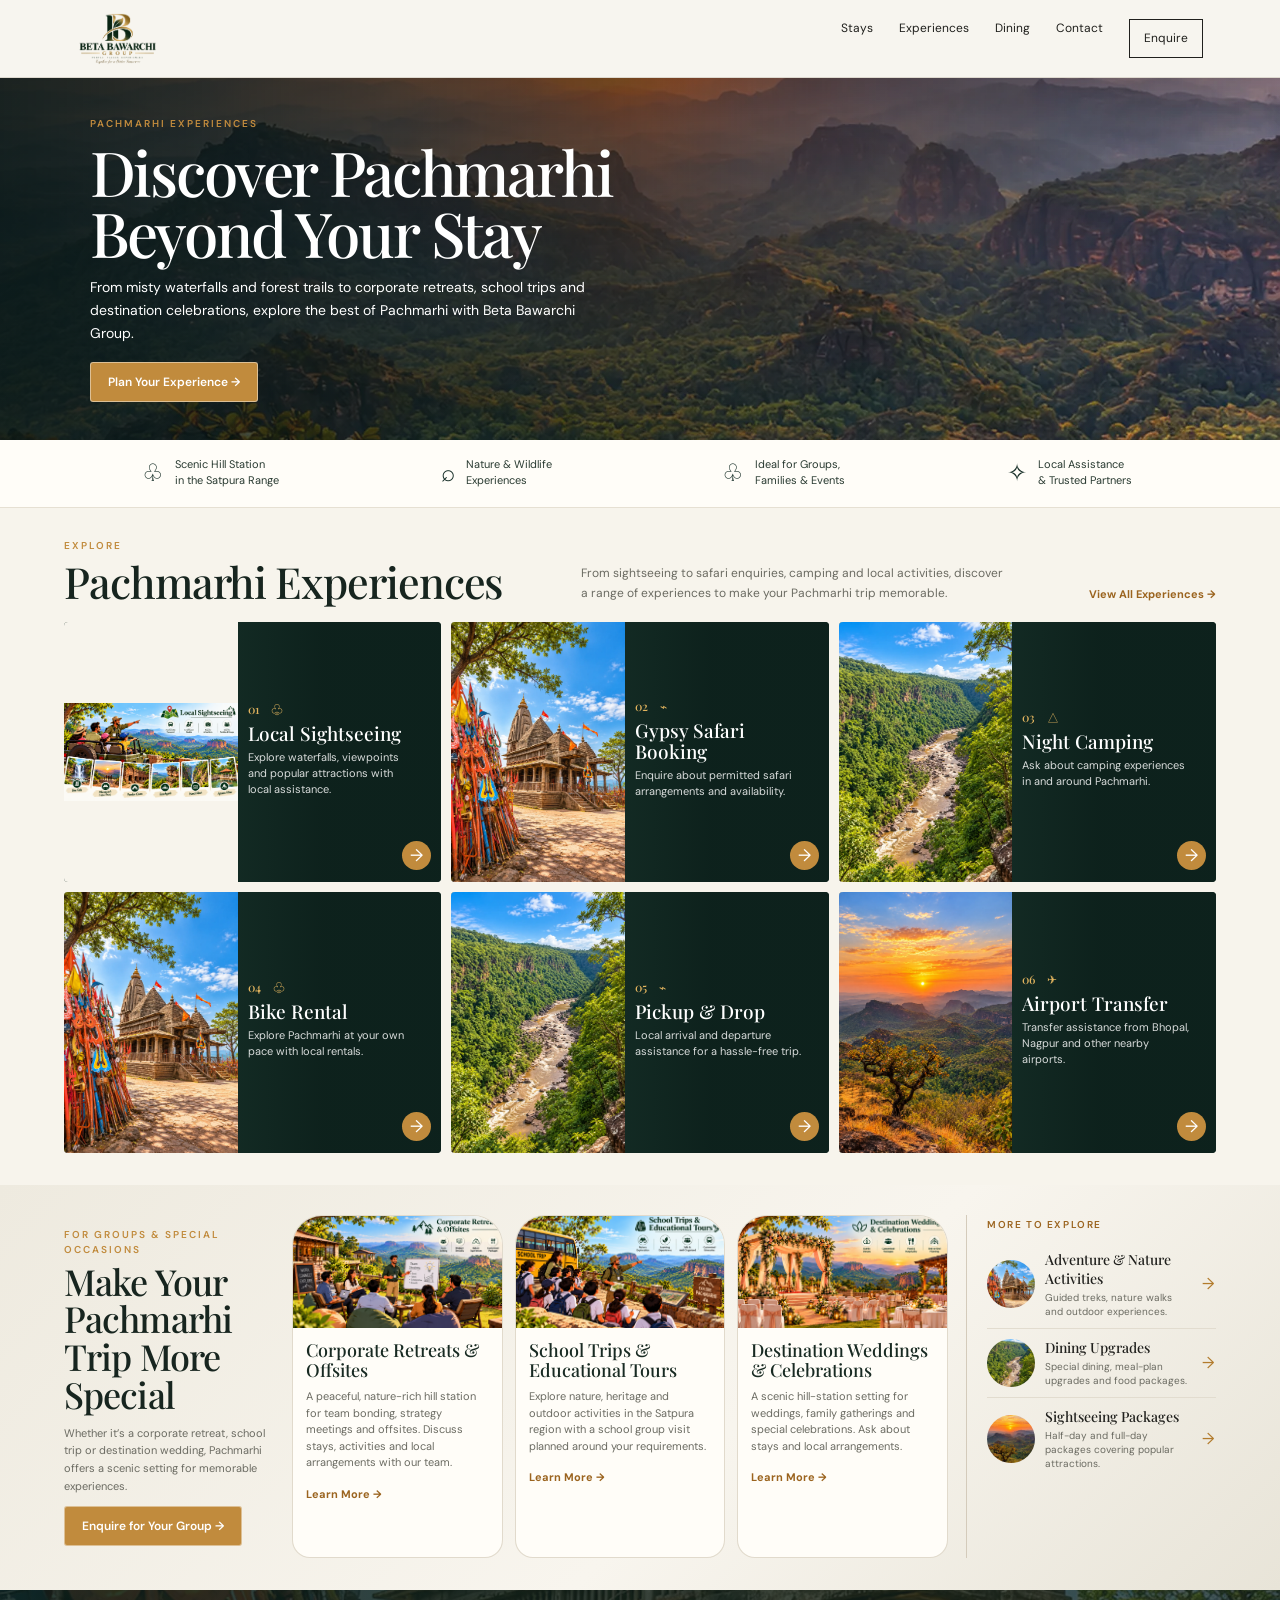
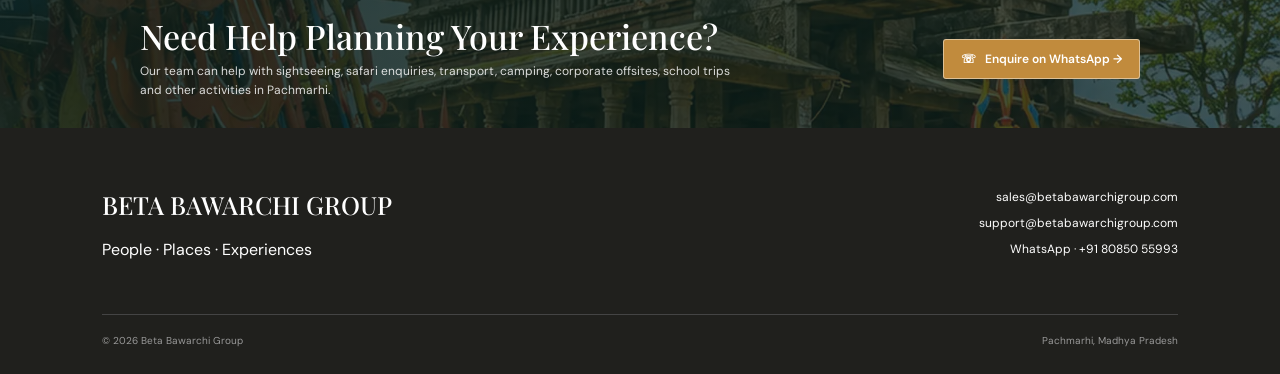
==== experiences/index.html @ 8a994a41 "Update index.html" ====
<!DOCTYPE html>
<html lang="en">
<head>
  <meta charset="UTF-8">
  <meta name="viewport" content="width=device-width, initial-scale=1">

  <title>Pachmarhi Experiences, Sightseeing &amp; Group Trips | Beta Bawarchi Group</title>
  <meta name="description" content="Discover Pachmarhi sightseeing, gypsy safari enquiries, camping, corporate retreats, school trips, destination weddings, dining and outdoor experiences with Beta Bawarchi Group.">
  <meta name="robots" content="index,follow">
  <link rel="canonical" href="https://betabawarchigroup.com/experiences/">
  <meta name="theme-color" content="#f7f4ec">
  <meta property="og:type" content="website">
  <meta property="og:title" content="Discover Pachmarhi Beyond Your Stay | Beta Bawarchi Group">
  <meta property="og:description" content="Explore sightseeing, nature, corporate retreats, school trips and destination celebrations in Pachmarhi, Madhya Pradesh.">
  <meta property="og:url" content="https://betabawarchigroup.com/experiences/">
  <meta property="og:image" content="https://betabawarchigroup.com/images/Hero-slide/Destination-1-web.webp">

  <script type="application/ld+json">
  {
    "@context":"https://schema.org",
    "@type":"CollectionPage",
    "name":"Pachmarhi Experiences",
    "url":"https://betabawarchigroup.com/experiences/",
    "description":"Sightseeing, outdoor activities, s, , destination celebrations, dining and transport enquiries in Pachmarhi.",
    "isPartOf":{
      "@type":"WebSite",
      "name":"Beta Bawarchi Group",
      "url":"https://betabawarchigroup.com/"
    },
    "publisher":{
      "@type":"Organization",
      "name":"Beta Bawarchi Group",
      "url":"https://betabawarchigroup.com/",
      "telephone":"+91-80850-55993",
      "email":"sales@betabawarchigroup.com"
    }
  }
  </script>

  <link rel="preconnect" href="https://fonts.googleapis.com">
  <link rel="preconnect" href="https://fonts.gstatic.com" crossorigin>
  <link href="https://fonts.googleapis.com/css2?family=DM+Sans:wght@400;500;600;700&family=Playfair+Display:wght@400;500;600;700&display=swap" rel="stylesheet">
  <link rel="stylesheet" href="../styles.css">

  <style>
    :root {
      --exp-forest: #142c25;
      --exp-deep: #0d211c;
      --exp-gold: #c18b3d;
      --exp-cream: #f7f4ec;
      --exp-muted: #6b6b62;
    }

    body { background: var(--exp-cream); }

    /* Cinematic hero */
    .exp-hero {
      min-height: 280px;
      display: flex;
      align-items: center;
      padding: 38px max(7%, calc((100% - 1320px) / 2));
      color: #fff;
      background:
        linear-gradient(90deg, rgba(7,22,20,.88), rgba(7,22,20,.58) 47%, rgba(7,22,20,.08)),
        url("../images/Hero-slide/Destination-1-web.webp") center 48% / cover;
    }

    .exp-hero-copy { max-width: 590px; }
    .exp-kicker {
      text-transform: uppercase;
      letter-spacing: .2em;
      font: 600 10px/1.5 "DM Sans", sans-serif;
      color: var(--exp-gold);
    }

    .exp-hero h1 {
      margin: 10px 0 12px;
      color: #fff;
      font: 500 clamp(38px, 5vw, 62px)/.99 "Playfair Display", Georgia, serif;
      letter-spacing: -.035em;
    }

    .exp-hero p {
      max-width: 520px;
      font-size: 14px;
      line-height: 1.65;
      margin: 0 0 17px;
    }

    .exp-button {
      display: inline-flex;
      align-items: center;
      gap: 10px;
      padding: 11px 17px;
      color: #fff;
      background: var(--exp-gold);
      border: 1px solid rgba(255,255,255,.45);
      border-radius: 3px;
      text-decoration: none;
      font: 600 12px "DM Sans", sans-serif;
      transition: transform .2s ease, background .2s ease;
    }

    .exp-button:hover {
      transform: translateY(-2px);
      background: #a8732b;
    }

    /* Benefits strip */
    .exp-benefits {
      display: grid;
      grid-template-columns: repeat(4, 1fr);
      gap: 18px;
      padding: 16px 6%;
      background: #fffdf8;
      border-bottom: 1px solid #e6e0d3;
    }

    .exp-benefit {
      display: flex;
      justify-content: center;
      align-items: center;
      gap: 11px;
      color: #293a31;
      font-size: 11px;
      line-height: 1.45;
    }

    .exp-symbol { font-size: 24px; color: var(--exp-forest); }

    /* Main experiences */
    .exp-main { padding: 30px 5% 32px; }

    .exp-section-head {
      max-width: 1380px;
      margin: 0 auto 18px;
      display: flex;
      align-items: end;
      justify-content: space-between;
      gap: 24px;
    }

    .exp-section-head h2,
    .exp-occasion-intro h2 {
      font: 500 clamp(29px, 3.4vw, 43px)/1.05 "Playfair Display", Georgia, serif;
      letter-spacing: -.025em;
      margin: 6px 0 0;
      color: #17251f;
    }

    .exp-section-head p {
      max-width: 430px;
      margin: 0;
      font-size: 12px;
      line-height: 1.65;
      color: var(--exp-muted);
    }

    .exp-text-link {
      color: #9b641f;
      text-decoration: none;
      white-space: nowrap;
      font-size: 11px;
      font-weight: 700;
    }

    .exp-text-link:hover { text-decoration: underline; }

    .exp-feature-grid {
      max-width: 1380px;
      margin: auto;
      display: grid;
      grid-template-columns: repeat(3, minmax(0, 1fr));
      gap: 10px;
    }

    .exp-feature {
      min-height: 142px;
      display: grid;
      grid-template-columns: 46% 54%;
      position: relative;
      overflow: hidden;
      background: var(--exp-forest);
      border-radius: 4px;
      color: #fff;
      isolation: isolate;
    }

    .exp-feature::after {
      content: "";
      position: absolute;
      z-index: -1;
      inset: 0 0 0 40%;
      background: linear-gradient(90deg, transparent, rgba(13,33,28,.96) 48%);
      pointer-events: none;
    }

    .exp-feature img {
      width: 100%;
      height: 100%;
      min-height: 142px;
      object-fit: contain;
      object-position: center;
      display: block;
      background: #f7f4ec;
    }

    .exp-feature-copy {
      padding: 14px 26px 12px 10px;
      align-self: center;
      position: relative;
    }

    .exp-number {
      display: block;
      color: #e2b45e;
      font: 500 12px "Playfair Display", Georgia, serif;
      margin-bottom: 4px;
    }

    .exp-feature h3 {
      margin: 0 0 6px;
      color: #fff;
      font: 500 19px/1.1 "Playfair Display", Georgia, serif;
    }

    .exp-feature p {
      margin: 0 0 8px;
      color: rgba(255,255,255,.84);
      font-size: 11px;
      line-height: 1.45;
    }

    .exp-arrow {
      position: absolute;
      right: 10px;
      bottom: 12px;
      width: 29px;
      height: 29px;
      display: grid;
      place-items: center;
      border-radius: 50%;
      background: var(--exp-gold);
      color: #fff;
      text-decoration: none;
      font-size: 17px;
    }

    .exp-arrow:hover { background: #e0a94f; }

    /* Groups and special occasions */
    .exp-occasion {
      padding: 30px 5% 32px;
      background: linear-gradient(135deg, #eeeadf, #f8f5ee 58%, #e8e4d8);
    }

    .exp-occasion-layout {
      max-width: 1380px;
      margin: auto;
      display: grid;
      grid-template-columns: 210px minmax(0, 1fr) 250px;
      gap: 18px;
      align-items: stretch;
    }

    .exp-occasion-intro { padding: 12px 0; }

    .exp-occasion-intro h2 { font-size: clamp(27px, 3vw, 36px); }

    .exp-occasion-intro p {
      color: var(--exp-muted);
      font-size: 11px;
      line-height: 1.6;
    }

    .exp-occasion-cards {
      display: grid;
      grid-template-columns: repeat(3, minmax(0, 1fr));
      gap: 12px;
    }

    .exp-occasion-card {
      overflow: hidden;
      border-radius: 30px 30px 18px 18px;
      background: #fffdf8;
      border: 1px solid rgba(213,204,185,.7);
      display: flex;
      flex-direction: column;
      min-width: 0;
    }

    .exp-occasion-card img {
      width: 100%;
      height: 112px;
      object-fit: cover;
      display: block;
    }

    .exp-occasion-copy { padding: 12px 13px 14px; }

    .exp-occasion-card h3 {
      font: 500 18px/1.15 "Playfair Display", Georgia, serif;
      margin: 0 0 7px;
      color: #182a22;
    }

    .exp-occasion-card p {
      color: var(--exp-muted);
      font-size: 11px;
      line-height: 1.5;
      margin: 0 0 9px;
    }

    .exp-occasion-card a {
      color: #9b641f;
      text-decoration: none;
      font-size: 11px;
      font-weight: 700;
    }

    .exp-occasion-card a:hover { text-decoration: underline; }

    /* Additional services */
    .exp-more {
      border-left: 1px solid #d4cbbb;
      padding-left: 20px;
    }

    .exp-more h3 {
      margin: 3px 0 10px;
      font: 600 10px "DM Sans", sans-serif;
      letter-spacing: .16em;
      text-transform: uppercase;
      color: #9b641f;
    }

    .exp-more-item {
      display: grid;
      grid-template-columns: 48px minmax(0, 1fr) 14px;
      gap: 10px;
      align-items: center;
      padding: 9px 0;
      border-bottom: 1px solid #e2dccf;
      text-decoration: none;
      color: inherit;
    }

    .exp-more-item:last-child { border-bottom: 0; }

    .exp-more-item img {
      width: 48px;
      height: 48px;
      border-radius: 50%;
      object-fit: cover;
    }

    .exp-more-item strong {
      display: block;
      font: 500 14px "Playfair Display", Georgia, serif;
      margin-bottom: 3px;
    }

    .exp-more-item small {
      display: block;
      font-size: 10px;
      line-height: 1.4;
      color: var(--exp-muted);
    }

    .exp-more-arrow { color: #b27b2c; }

    /* WhatsApp call to action */
    .exp-cta {
      padding: 28px 6%;
      color: #fff;
      background:
        linear-gradient(90deg, rgba(10,31,27,.88), rgba(10,31,27,.72)),
        url("../images/Hero-slide/Destination-2-web.webp") center 55% / cover;
    }

    .exp-cta-inner {
      max-width: 1000px;
      margin: auto;
      display: flex;
      align-items: center;
      justify-content: space-between;
      gap: 24px;
    }

    .exp-cta h2 {
      margin: 0 0 6px;
      font: 500 clamp(24px, 3vw, 34px)/1.1 "Playfair Display", Georgia, serif;
      color: #fff;
    }

    .exp-cta p {
      margin: 0;
      max-width: 600px;
      color: rgba(255,255,255,.84);
      font-size: 12px;
      line-height: 1.6;
    }

    .exp-cta .exp-button { white-space: nowrap; }

    @media (max-width: 1100px) {
      .exp-occasion-layout { grid-template-columns: 180px minmax(0, 1fr); }
      .exp-more {
        grid-column: 1 / -1;
        border-left: 0;
        border-top: 1px solid #d4cbbb;
        padding: 16px 0 0;
      }
      .exp-more-list {
        display: grid;
        grid-template-columns: repeat(3, minmax(0,1fr));
        gap: 15px;
      }
      .exp-more-item { border-bottom: 0; }
      .exp-feature-grid { grid-template-columns: repeat(2, minmax(0,1fr)); }
    }

    @media (max-width: 700px) {
      .exp-hero { min-height: 300px; padding: 34px 6%; background-position: 58% center; }
      .exp-hero h1 { font-size: clamp(37px, 10vw, 52px); }
      .exp-hero p { font-size: 13px; }
      .exp-benefits { grid-template-columns: repeat(2, 1fr); gap: 15px 8px; padding: 16px 5%; }
      .exp-benefit { justify-content: flex-start; font-size: 10px; }
      .exp-symbol { font-size: 20px; }
      .exp-main { padding: 28px 5%; }
      .exp-section-head { display: block; }
      .exp-section-head p { margin-top: 12px; }
      .exp-text-link { display: inline-block; margin-top: 12px; }
      .exp-feature-grid { grid-template-columns: 1fr; gap: 10px; }
      .exp-feature { min-height: 150px; grid-template-columns: 42% 58%; }
      .exp-feature img { min-height: 150px; }
      .exp-feature-copy { padding: 12px 26px 12px 10px; }
      .exp-feature h3 { font-size: 18px; }
      .exp-occasion { padding: 28px 5%; }
      .exp-occasion-layout { grid-template-columns: 1fr; gap: 20px; }
      .exp-occasion-intro h2 { max-width: 370px; }
      .exp-occasion-cards { grid-template-columns: 1fr; }
      .exp-occasion-card {
        display: grid;
        grid-template-columns: 38% 62%;
        border-radius: 18px;
      }
      .exp-occasion-card img { height: 100%; min-height: 155px; }
      .exp-occasion-copy { padding: 14px 12px; }
      .exp-occasion-card h3 { font-size: 17px; }
      .exp-more-list { grid-template-columns: 1fr; gap: 0; }
      .exp-more-item { border-bottom: 1px solid #e2dccf; }
      .exp-cta-inner { display: block; }
      .exp-cta .exp-button { margin-top: 17px; }
    }

    @media (prefers-reduced-motion: reduce) {
      .exp-button { transition: none; }
    }
  </style>
</head>

<body>

<header class="header">
  <a class="brand" href="../index.html" aria-label="Beta Bawarchi Group home">
    <img src="../images/logo.png" alt="Beta Bawarchi Group" class="brand-logo">
  </a>

  <nav class="nav" aria-label="Main navigation">
    <a href="../index.html#properties">Stays</a>
    <a href="./" aria-current="page">Experiences</a>
    <a href="../index.html#dining">Dining</a>
    <a href="../index.html#contact">Contact</a>
    <a class="cta" href="../index.html#enquiry">Enquire</a>
  </nav>
</header>

<main>

  <!-- HERO -->
  <section class="exp-hero">
    <div class="exp-hero-copy">
      <div class="exp-kicker">Pachmarhi Experiences</div>
      <h1>Discover Pachmarhi<br>Beyond Your Stay</h1>
      <p>From misty waterfalls and forest trails to corporate retreats, school trips and destination celebrations, explore the best of Pachmarhi with Beta Bawarchi Group.</p>
      <a class="exp-button" href="#experiences">Plan Your Experience →</a>
    </div>
  </section>

  <!-- QUICK HIGHLIGHTS -->
  <section class="exp-benefits" aria-label="Pachmarhi experience highlights">
    <div class="exp-benefit"><span class="exp-symbol" aria-hidden="true">♧</span><span>Scenic Hill Station<br>in the Satpura Range</span></div>
    <div class="exp-benefit"><span class="exp-symbol" aria-hidden="true">⌕</span><span>Nature &amp; Wildlife<br>Experiences</span></div>
    <div class="exp-benefit"><span class="exp-symbol" aria-hidden="true">♧</span><span>Ideal for Groups,<br>Families &amp; Events</span></div>
    <div class="exp-benefit"><span class="exp-symbol" aria-hidden="true">✧</span><span>Local Assistance<br>&amp; Trusted Partners</span></div>
  </section>

  <!-- SIX MAIN SERVICES -->
  <section class="exp-main" id="experiences" aria-labelledby="exp-main-heading">
    <div class="exp-section-head">
      <div>
        <div class="exp-kicker">Explore</div>
        <h2 id="exp-main-heading">Pachmarhi Experiences</h2>
      </div>
      <p>From sightseeing to safari enquiries, camping and local activities, discover a range of experiences to make your Pachmarhi trip memorable.</p>
      <a class="exp-text-link" href="#more-experiences">View All Experiences →</a>
    </div>

    <div class="exp-feature-grid">

      <article class="exp-feature">
        <img src="../images/experience_image/Local Sightseeing Adventure Poster.jpg" alt="Waterfall and forest scenery for Pachmarhi sightseeing" loading="lazy">
        <div class="exp-feature-copy"><span class="exp-number">01　♧</span><h3>Local Sightseeing</h3><p>Explore waterfalls, viewpoints and popular attractions with local assistance.</p></div>
        <a class="exp-arrow" aria-label="Enquire about local sightseeing" href="https://wa.me/918085055993?text=I%20would%20like%20to%20enquire%20about%20Pachmarhi%20sightseeing." target="_blank" rel="noopener noreferrer">→</a>
      </article>

      <article class="exp-feature">
        <img src="../images/Hero-slide/Destination-2-web.webp" alt="Forest route in the Satpura region" loading="lazy">
        <div class="exp-feature-copy"><span class="exp-number">02　⌁</span><h3>Gypsy Safari Booking</h3><p>Enquire about permitted safari arrangements and availability.</p></div>
        <a class="exp-arrow" aria-label="Enquire about gypsy safari booking" href="https://wa.me/918085055993?text=I%20would%20like%20to%20enquire%20about%20Gypsy%20safari%20booking." target="_blank" rel="noopener noreferrer">→</a>
      </article>

      <article class="exp-feature">
        <img src="../images/Hero-slide/Destination-3-web.webp" alt="Outdoor camping experiences around Pachmarhi" loading="lazy">
        <div class="exp-feature-copy"><span class="exp-number">03　△</span><h3>Night Camping</h3><p>Ask about camping experiences in and around Pachmarhi.</p></div>
        <a class="exp-arrow" aria-label="Enquire about night camping" href="https://wa.me/918085055993?text=I%20would%20like%20to%20enquire%20about%20camping%20in%20Pachmarhi." target="_blank" rel="noopener noreferrer">→</a>
      </article>

      <article class="exp-feature">
        <img src="../images/Hero-slide/Destination-2-web.webp" alt="Scenic roads for exploring Pachmarhi by bike" loading="lazy">
        <div class="exp-feature-copy"><span class="exp-number">04　♧</span><h3>Bike Rental</h3><p>Explore Pachmarhi at your own pace with local rentals.</p></div>
        <a class="exp-arrow" aria-label="Enquire about bike rental" href="https://wa.me/918085055993?text=I%20would%20like%20to%20enquire%20about%20bike%20rental%20in%20Pachmarhi." target="_blank" rel="noopener noreferrer">→</a>
      </article>

      <article class="exp-feature">
        <img src="../images/Hero-slide/Destination-3-web.webp" alt="Local road transport around Pachmarhi" loading="lazy">
        <div class="exp-feature-copy"><span class="exp-number">05　⌁</span><h3>Pickup &amp; Drop</h3><p>Local arrival and departure assistance for a hassle-free trip.</p></div>
        <a class="exp-arrow" aria-label="Enquire about pickup and drop" href="https://wa.me/918085055993?text=I%20would%20like%20to%20enquire%20about%20pickup%20and%20drop%20in%20Pachmarhi." target="_blank" rel="noopener noreferrer">→</a>
      </article>

      <article class="exp-feature">
        <img src="../images/Hero-slide/Destination-1-web.webp" alt="Travel connections for a Pachmarhi holiday" loading="lazy">
        <div class="exp-feature-copy"><span class="exp-number">06　✈</span><h3>Airport Transfer</h3><p>Transfer assistance from Bhopal, Nagpur and other nearby airports.</p></div>
        <a class="exp-arrow" aria-label="Enquire about airport transfer" href="https://wa.me/918085055993?text=I%20would%20like%20to%20enquire%20about%20airport%20transfer%20for%20Pachmarhi." target="_blank" rel="noopener noreferrer">→</a>
      </article>

    </div>
  </section>

  <!-- CORPORATE, SCHOOL AND WEDDING EXPERIENCES -->
  <section class="exp-occasion" id="more-experiences" aria-labelledby="exp-occasion-heading">
    <div class="exp-occasion-layout">

      <div class="exp-occasion-intro">
        <div class="exp-kicker">For Groups &amp; Special Occasions</div>
        <h2 id="exp-occasion-heading">Make Your Pachmarhi Trip More Special</h2>
        <p>Whether it’s a corporate retreat, school trip or destination wedding, Pachmarhi offers a scenic setting for memorable experiences.</p>
        <a class="exp-button" href="https://wa.me/918085055993?text=I%20would%20like%20to%20discuss%20a%20group%20trip%20or%20event%20in%20Pachmarhi." target="_blank" rel="noopener noreferrer">Enquire for Your Group →</a>
      </div>

      <div class="exp-occasion-cards">

        <article class="exp-occasion-card">
          <img src="../images/experience_image/Corporate Retreat in the Mountains.jpg" alt="Nature-rich setting for corporate retreats in Pachmarhi" loading="lazy">
          <div class="exp-occasion-copy">
            <h3>Corporate Retreats &amp; Offsites</h3>
            <p>A peaceful, nature-rich hill station for team bonding, strategy meetings and offsites. Discuss stays, activities and local arrangements with our team.</p>
            <a href="https://wa.me/918085055993?text=Please%20share%20options%20for%20a%20corporate%20retreat%20or%20offsite%20in%20Pachmarhi." target="_blank" rel="noopener noreferrer">Learn More →</a>
          </div>
        </article>

        <article class="exp-occasion-card">
          <img src="../images/experience_image/School Trip at Pachmarhi Viewpoint.jpg" alt="Nature and outdoor learning for school trips to Pachmarhi" loading="lazy">
          <div class="exp-occasion-copy">
            <h3>School Trips &amp; Educational Tours</h3>
            <p>Explore nature, heritage and outdoor activities in the Satpura region with a school group visit planned around your requirements.</p>
            <a href="https://wa.me/918085055993?text=Please%20share%20options%20for%20a%20school%20trip%20or%20educational%20tour%20to%20Pachmarhi." target="_blank" rel="noopener noreferrer">Learn More →</a>
          </div>
        </article>

        <article class="exp-occasion-card">
          <img src="../images/experience_image/Destination Wedding at Sunset.jpg" alt="Scenic hill station setting for destination weddings in Pachmarhi" loading="lazy">
          <div class="exp-occasion-copy">
            <h3>Destination Weddings &amp; Celebrations</h3>
            <p>A scenic hill-station setting for weddings, family gatherings and special celebrations. Ask about stays and local arrangements.</p>
            <a href="https://wa.me/918085055993?text=Please%20share%20options%20for%20a%20destination%20wedding%20or%20celebration%20in%20Pachmarhi." target="_blank" rel="noopener noreferrer">Learn More →</a>
          </div>
        </article>

      </div>

      <aside class="exp-more">
        <h3>More to Explore</h3>
        <div class="exp-more-list">

          <a class="exp-more-item" href="https://wa.me/918085055993?text=I%20would%20like%20to%20enquire%20about%20adventure%20and%20nature%20activities%20in%20Pachmarhi." target="_blank" rel="noopener noreferrer">
            <img src="../images/Hero-slide/Destination-2-web.webp" alt="" loading="lazy">
            <span><strong>Adventure &amp; Nature Activities</strong><small>Guided treks, nature walks and outdoor experiences.</small></span>
            <span class="exp-more-arrow">→</span>
          </a>

          <a class="exp-more-item" href="https://wa.me/918085055993?text=I%20would%20like%20to%20enquire%20about%20dining%20upgrades%20and%20food%20packages." target="_blank" rel="noopener noreferrer">
            <img src="../images/Hero-slide/Destination-3-web.webp" alt="" loading="lazy">
            <span><strong>Dining Upgrades</strong><small>Special dining, meal-plan upgrades and food packages.</small></span>
            <span class="exp-more-arrow">→</span>
          </a>

          <a class="exp-more-item" href="https://wa.me/918085055993?text=Please%20share%20available%20half-day%20and%20full-day%20Pachmarhi%20sightseeing%20packages." target="_blank" rel="noopener noreferrer">
            <img src="../images/Hero-slide/Destination-1-web.webp" alt="" loading="lazy">
            <span><strong>Sightseeing Packages</strong><small>Half-day and full-day packages covering popular attractions.</small></span>
            <span class="exp-more-arrow">→</span>
          </a>

        </div>
      </aside>
    </div>
  </section>

  <!-- WHATSAPP CTA -->
  <section class="exp-cta">
    <div class="exp-cta-inner">
      <div>
        <h2>Need Help Planning Your Experience?</h2>
        <p>Our team can help with sightseeing, safari enquiries, transport, camping, corporate offsites, school trips and other activities in Pachmarhi.</p>
      </div>
      <a class="exp-button" href="https://wa.me/918085055993?text=Hello%20Beta%20Bawarchi%20Group%2C%20please%20help%20me%20plan%20my%20Pachmarhi%20experience." target="_blank" rel="noopener noreferrer">☏ &nbsp; Enquire on WhatsApp →</a>
    </div>
  </section>

</main>

<footer class="footer" id="contact">
  <div>
    <div class="footer-brand">BETA BAWARCHI GROUP</div>
    <p>People · Places · Experiences</p>
  </div>

  <div class="footer-contact">
    <a href="mailto:sales@betabawarchigroup.com">sales@betabawarchigroup.com</a>
    <a href="mailto:support@betabawarchigroup.com">support@betabawarchigroup.com</a>
    <a href="https://wa.me/918085055993" target="_blank" rel="noopener noreferrer">WhatsApp · +91 80850 55993</a>
  </div>

  <div class="footer-bottom">
    <span>© 2026 Beta Bawarchi Group</span>
    <span>Pachmarhi, Madhya Pradesh</span>
  </div>
</footer>

</body>
</html>
---- styles.css ----
/* =========================================================
   BETA BAWARCHI GROUP
   MAIN WEBSITE STYLES
========================================================= */


/* =========================================================
   1. ROOT VARIABLES
========================================================= */

:root {
    --ink: #20201d;
    --muted: #6f6d67;
    --gold: #a57d42;
    --paper: #f7f5ef;
    --white: #fff;
    --line: #ded9cf;

    --serif: "Playfair Display", Georgia, serif;
    --sans: "DM Sans", Arial, sans-serif;
}


/* =========================================================
   2. GLOBAL STYLES
========================================================= */

* {
    box-sizing: border-box;
}

html {
    scroll-behavior: smooth;
}

body {
    margin: 0;
    background: var(--paper);
    color: var(--ink);
    font-family: var(--sans);
    line-height: 1.6;
}

a {
    text-decoration: none;
    color: inherit;
}

img {
    max-width: 100%;
}


/* =========================================================
   3. HEADER
========================================================= */

.header {
    height: 78px;
    border-bottom: 1px solid var(--line);

    display: flex;
    align-items: center;
    justify-content: space-between;

    padding: 0 6vw;

    position: sticky;
    top: 0;

    background: rgba(247, 245, 239, 0.96);
    backdrop-filter: blur(10px);

    z-index: 20;
}


/* Brand */

.brand {
    display: flex;
    align-items: center;
}

.brand-logo {
    width: 150px;
    height: 52px;
    object-fit: contain;
    object-position: left center;
    display: block;
}


/* Navigation */

.nav {
    display: flex;
    gap: 26px;
    font-size: 12px;
}

.nav a:hover {
    color: var(--gold);
}

.nav .cta {
    border: 1px solid var(--ink);
    padding: 9px 14px;
    display: inline-flex;
    align-items: center;
    justify-content: center;
}

.nav-book-now {
    display: inline-flex;
    align-items: center;
    justify-content: center;
    padding: 10px 16px;
    background: var(--ink);
    color: var(--white);
    border: 1px solid var(--ink);
    font-size: 12px;
    transition: background 0.2s ease, color 0.2s ease;
}

.nav-book-now:hover {
    background: var(--gold);
    border-color: var(--gold);
    color: var(--white);
}

.nav .cta:hover {
    background: var(--ink);
    color: var(--white);
}


/* =========================================================
   4. HOMEPAGE HERO
========================================================= */

.hero {
    min-height: calc(100vh - 78px);

    display: grid;
    grid-template-columns: 1fr 1fr;
}

.hero-copy {
    padding: 9vw;

    display: flex;
    justify-content: center;
    flex-direction: column;
}

.eyebrow,
.kicker {
    font-size: 10px;
    letter-spacing: 0.2em;
    color: var(--gold);
    font-weight: 600;
}

.hero h1 {
    font: 500 clamp(48px, 6vw, 84px) / 1.02 var(--serif);
    margin: 20px 0;
}

.hero h1 em {
    font-style: italic;
    color: #876a42;
}

.hero-copy p {
    max-width: 530px;
    color: var(--muted);
}

.hero-img {
    min-height: 620px;
    position: relative;
    overflow: hidden;
    background: #222;
}


/* =========================================================
   HERO IMAGE SLIDES
========================================================= */

.hero-slide {
    position: absolute;

    inset: 0;

    background-position: center;
    background-size: cover;
    background-repeat: no-repeat;

    opacity: 0;

    transition: opacity 1.4s ease;

    transform: scale(1.02);
}


/* Dark overlay */

.hero-slide::after {
    content: "";

    position: absolute;

    inset: 0;

    background:
        linear-gradient(
            180deg,
            rgba(0, 0, 0, 0.05),
            rgba(0, 0, 0, 0.55)
        );
}


/* Active slide */

.hero-slide.active {
    opacity: 1;
}


/* Pachmarhi label */

.hero-img span {
    position: absolute;

    left: 8%;
    bottom: 8%;

    color: white;

    font: 500 42px var(--serif);

    z-index: 5;
}


/* =========================================================
   5. BUTTONS
========================================================= */

.buttons {
    display: flex;
    gap: 10px;
    margin-top: 25px;
    flex-wrap: wrap;
}

.btn {
    padding: 13px 21px;

    border: 1px solid var(--ink);

    font-size: 12px;
    cursor: pointer;
}

.btn.dark {
    background: var(--ink);
    color: white;
}

.btn:hover {
    opacity: 0.82;
}


/* =========================================================
   6. GENERAL SECTIONS
========================================================= */

.section {
    padding: 100px 8vw;
}

.white {
    background: #fff;
}

.section-head {
    display: flex;
    justify-content: space-between;
    align-items: end;

    margin-bottom: 50px;
}

.section h2 {
    font: 500 clamp(35px, 4vw, 56px) / 1.1 var(--serif);
    margin: 8px 0;
}

.section-head p {
    color: var(--muted);
    font-size: 13px;
}


/* =========================================================
   7. PROPERTY CARDS
========================================================= */

.property-grid {
    display: grid;
    grid-template-columns: 1fr 1fr;
    gap: 28px;
}

.property-card {
    background: var(--paper);
}

.card-img {
    height: 430px;
    background: center / cover;
}

.indraprastha {
    background-image:
        url("images/indraprastha/Facade-web.webp");
}

.serenity {
    background-image:
        url("images/Serenity/serenity-web.webp");
}

.card-body {
    padding: 30px;
}

.card-body h3 {
    font: 500 34px var(--serif);
    margin: 8px 0;
}

.card-body p {
    color: var(--muted);
    font-size: 14px;
}

.link {
    font-size: 12px;

    border-bottom: 1px solid var(--ink);

    display: inline-block;

    padding-bottom: 3px;
    margin-top: 15px;
}


/* =========================================================
   8. EXPERIENCES
========================================================= */

.experiences {
    background: #eeece6;
}

.experience-grid {
    display: grid;
    grid-template-columns: repeat(3, 1fr);

    gap: 1px;

    background: var(--line);
    border: 1px solid var(--line);
}

.experience {
    background: var(--paper);

    padding: 30px;
    min-height: 170px;
}

.experience span {
    color: var(--gold);

    font-size: 10px;
    letter-spacing: 0.15em;
}

.experience h3 {
    font: 500 23px var(--serif);
    margin: 24px 0 6px;
}

.experience p {
    font-size: 12px;
    color: var(--muted);
    margin: 0;
}


/* =========================================================
   9. DINING
========================================================= */

.dining {
    display: grid;
    grid-template-columns: 1fr 1fr;

    padding: 0;

    background: white;
}

.dining-img {
    min-height: 500px;

    background:
        url("https://images.unsplash.com/photo-1515003197210-e0cd71810b5f?auto=format&fit=crop&w=1400&q=85")
        center / cover;
}

.dining-copy {
    padding: 80px;

    display: flex;
    flex-direction: column;
    justify-content: center;
}

.dining-copy p {
    max-width: 520px;
    color: var(--muted);
}


/* =========================================================
   10. FOOTER
========================================================= */

.footer {
    background: var(--ink);
    color: white;

    padding: 60px 8vw 25px;

    display: grid;
    grid-template-columns: 1fr 1fr;

    gap: 35px;
}

.footer-brand {
    font: 500 25px var(--serif);
}

.footer-contact {
    display: flex;
    flex-direction: column;
    gap: 7px;

    font-size: 12px;

    justify-self: end;
    text-align: right;
}

.footer-bottom {
    grid-column: 1 / -1;

    border-top: 1px solid #444;

    padding-top: 18px;

    color: #999;

    font-size: 10px;

    display: flex;
    justify-content: space-between;
}


/* =========================================================
   11. PROPERTY PAGE HERO
========================================================= */

.property-hero {
    display: grid;
    grid-template-columns: 1fr 1fr;

    min-height: 620px;
}

.property-copy {
    padding: 9vw;

    display: flex;
    flex-direction: column;
    justify-content: center;
}

.property-copy h1 {
    font: 500 clamp(42px, 5vw, 72px) / 1.05 var(--serif);
    margin: 15px 0;
}

.property-copy p {
    max-width: 560px;
    color: var(--muted);
}

.property-photo {
    background: center / cover;
}

.property-photo.ind {
    background-image:
        url("images/indraprastha/Facade-web.webp");
}

.property-photo.ser {
    background-image:
        url("images/Serenity/hero-web.webp");
}


/* =========================================================
   12. PROPERTY STATS
========================================================= */

.stats {
    display: grid;
    grid-template-columns: repeat(4, 1fr);

    border-top: 1px solid var(--line);
    border-bottom: 1px solid var(--line);
}

.stat {
    padding: 25px;
    border-right: 1px solid var(--line);
}

.stat:last-child {
    border: 0;
}

.stat strong {
    display: block;
    font: 500 25px var(--serif);
}

.stat span {
    font-size: 10px;
    color: var(--muted);

    text-transform: uppercase;
    letter-spacing: 0.1em;
}


/* =========================================================
   13. ROOMS
========================================================= */

.rooms {
    background: #fff;
}

.room-grid {
    display: grid;
    grid-template-columns: repeat(2, 1fr);

    gap: 1px;

    background: var(--line);
    border: 1px solid var(--line);
}

.room {
    background: var(--paper);
}


/* ---------------------------------------------------------
   ROOM PREVIEW IMAGE
--------------------------------------------------------- */

.room-photo {
    height: 290px;
    background: center / cover;
}


/* =========================================================
   HOTEL INDRAPRASTHA ROOM IMAGES
   DO NOT CHANGE
========================================================= */


/* Executive AC */

.room-photo.r1 {
    background-image:
        url("images/indraprastha/executive-ac-web.webp");
}


/* Executive AC Front View */

.room-photo.r2 {
    background-image:
        url("images/indraprastha/executive-front-web.webp");
}


/* Executive Luxury Balcony */

.room-photo.r3 {
    background-image:
        url("images/indraprastha/luxury-balcony-web.webp");
}


/* Mountain View Room */

.room-photo.r4 {
    background-image:
        url("images/indraprastha/mountain-view-web.webp");
}


/* Royale Suite */

.room-photo.r5 {
    background-image:
        url("https://raw.githubusercontent.com/sreejithp-dotcom/beta-bawarchi-website/main/images/indraprastha/royale-suite-web.webp");
}


/* =========================================================
   SERENITY THE VILLA
   ROOM IMAGES
========================================================= */

/*
   Serenity has two room categories:

   1. Deluxe AC
   2. Super Deluxe AC

   These use separate classes so they never interfere
   with the Indraprastha room images above.
*/

.room-photo.serenity-dummy-1 {
    background-image:
        url("images/Serenity/Deluxe Room 1.png");
}

.room-photo.serenity-dummy-2 {
    background-image:
        url("https://raw.githubusercontent.com/sreejithp-dotcom/beta-bawarchi-website/main/images/Serenity/Super Deluxe.png");
}


/* =========================================================
   ROOM INFORMATION
========================================================= */

.room-body {
    padding: 25px;
}

.room-body h3 {
    font: 500 26px var(--serif);
    margin: 0 0 5px;
}

.room-body small {
    color: var(--gold);
}

.room-body p {
    color: var(--muted);
    font-size: 12px;
}

.photo-link {
    font-size: 11px;
    color: var(--gold);
}

.room-booking-actions {
    display: flex;
    gap: 10px;
    margin-top: 20px;
    flex-wrap: wrap;
}

.room-book-btn,
.room-enquire-btn {
    display: inline-flex;
    align-items: center;
    justify-content: center;
    min-height: 42px;
    padding: 10px 18px;
    border: 1px solid var(--ink);
    font-size: 11px;
    transition: background 0.2s ease, color 0.2s ease, border-color 0.2s ease;
}

.room-book-btn {
    background: var(--ink);
    color: var(--white);
}

.room-book-btn:hover {
    background: var(--gold);
    border-color: var(--gold);
}

.room-enquire-btn {
    background: transparent;
    color: var(--ink);
}

.room-enquire-btn:hover {
    background: var(--ink);
    color: var(--white);
}


/* =========================================================
   14. AMENITIES
========================================================= */

.amenity-grid {
    display: grid;
    grid-template-columns: repeat(3, 1fr);

    gap: 1px;

    background: var(--line);
    border: 1px solid var(--line);
}

.amenity {
    background: var(--paper);
    padding: 28px;
}

.amenity h3 {
    font: 500 21px var(--serif);
    margin: 0 0 12px;
}

.amenity p {
    color: var(--muted);
    font-size: 12px;
    margin: 4px 0;
}


/* =========================================================
   15. OLD ENQUIRY SECTION
========================================================= */

.enquiry {
    display: grid;
    grid-template-columns: 1fr 1fr;

    gap: 8vw;
}

.enquiry-copy p {
    color: var(--muted);
    max-width: 520px;
}

.contact {
    display: flex;
    flex-direction: column;

    gap: 8px;

    margin-top: 25px;

    font-size: 13px;
}


/* =========================================================
   16. OLD BOOKING FORM
========================================================= */

.form {
    background: #fff;

    border: 1px solid var(--line);

    padding: 35px;
}

.form label {
    font-size: 11px;
    color: #555;

    display: block;

    margin-bottom: 15px;
}

.form input,
.form select,
.form textarea {
    display: block;

    width: 100%;

    margin-top: 6px;

    border: 1px solid var(--line);

    padding: 12px;

    background: #faf9f5;

    font: inherit;
}

.two {
    display: grid;
    grid-template-columns: 1fr 1fr;

    gap: 12px;
}

.full {
    width: 100%;
    border: 0;
}


/* =========================================================
   17. BREADCRUMB
========================================================= */

.breadcrumb {
    padding: 20px 8vw;

    font-size: 11px;
    color: var(--muted);
}

.breadcrumb a {
    color: var(--gold);
}


/* =========================================================
   18. LOCATION + CONTACT + BOOKING ENQUIRY
========================================================= */

.location-enquiry {
    padding: 90px 7vw;
    background: var(--paper);
}

.location-enquiry-header {
    max-width: 700px;
    margin-bottom: 40px;
}

.location-enquiry-header .eyebrow {
    margin-bottom: 12px;
}

.location-enquiry-header h2 {
    font: 500 clamp(35px, 4vw, 56px) / 1.1 var(--serif);
    margin: 8px 0 14px;
}

.location-enquiry-header p {
    color: var(--muted);
    max-width: 600px;
    font-size: 14px;
}


/* =========================================================
   LOCATION / ENQUIRY GRID
========================================================= */

.location-enquiry-grid {
    display: grid;
    grid-template-columns: 1.1fr 0.9fr;

    gap: 28px;

    align-items: stretch;
}


/* =========================================================
   MAP PANEL
========================================================= */

.map-panel {
    background: var(--white);

    border: 1px solid var(--line);

    overflow: hidden;
}

.map-panel iframe {
    width: 100%;
    height: 450px;

    display: block;

    border: 0;
}


/* =========================================================
   PROPERTY CONTACT CARD
========================================================= */

.property-contact-card {
    padding: 30px;
}

.property-contact-card h3 {
    font: 500 24px var(--serif);
    margin: 0 0 24px;
}


/* Contact rows */

.contact-item {
    display: grid;
    grid-template-columns: 80px 1fr;

    gap: 15px;

    padding: 15px 0;

    border-bottom: 1px solid var(--line);
}

.contact-item:last-of-type {
    border-bottom: 0;
}

.contact-label {
    font-size: 10px;

    letter-spacing: 0.12em;

    text-transform: uppercase;

    color: var(--muted);
}

.contact-value {
    font-size: 14px;
    line-height: 1.6;
}

.contact-value a {
    color: var(--ink);
}

.contact-value a:hover {
    color: var(--gold);
}


/* =========================================================
   MAP ACTION BUTTONS
========================================================= */

.map-actions {
    display: flex;

    gap: 12px;

    margin-top: 22px;

    flex-wrap: wrap;
}

.map-actions a {
    display: inline-flex;

    align-items: center;
    justify-content: center;

    min-height: 44px;

    padding: 0 20px;

    border: 1px solid var(--ink);

    font-size: 11px;

    letter-spacing: 0.08em;

    text-transform: uppercase;

    transition: 0.2s ease;
}

.map-actions a:hover {
    background: var(--ink);
    color: var(--white);
}

.map-actions .whatsapp-btn {
    border-color: var(--gold);

    background: var(--gold);

    color: var(--white);
}

.map-actions .whatsapp-btn:hover {
    background: var(--ink);

    border-color: var(--ink);
}


/* =========================================================
   DIRECT BOOKING FORM CARD
========================================================= */

.booking-form-card {
    background: var(--white);

    border: 1px solid var(--line);

    padding: 40px;
}

.booking-form-card h3 {
    font: 500 30px var(--serif);

    margin: 0 0 10px;
}

.booking-form-card > p {
    color: var(--muted);

    font-size: 13px;

    line-height: 1.7;

    margin: 0 0 28px;
}


/* =========================================================
   NEW BOOKING FORM
========================================================= */

.booking-form {
    display: grid;

    gap: 16px;
}

.booking-form label {
    display: grid;

    gap: 7px;

    font-size: 10px;

    text-transform: uppercase;

    letter-spacing: 0.1em;

    color: var(--muted);
}

.booking-form input,
.booking-form select,
.booking-form textarea {
    width: 100%;

    padding: 13px 14px;

    border: 1px solid var(--line);

    background: var(--paper);

    color: var(--ink);

    font-family: var(--sans);

    font-size: 13px;

    outline: none;

    transition: border-color 0.2s ease;
}

.booking-form input:focus,
.booking-form select:focus,
.booking-form textarea:focus {
    border-color: var(--gold);
}

.booking-form textarea {
    min-height: 100px;

    resize: vertical;
}

.booking-form button {
    margin-top: 5px;

    min-height: 48px;

    border: 0;

    background: var(--ink);

    color: var(--white);

    font-family: var(--sans);

    font-size: 11px;

    letter-spacing: 0.1em;

    text-transform: uppercase;

    cursor: pointer;

    transition: 0.2s ease;
}

.booking-form button:hover {
    background: var(--gold);
}


/* =========================================================
   LOCATION INFORMATION STRIP
========================================================= */

.location-info-strip {
    display: grid;

    grid-template-columns: repeat(3, 1fr);

    margin-top: 28px;

    border: 1px solid var(--line);

    background: var(--white);
}

.location-info-strip div {
    padding: 20px 24px;

    border-right: 1px solid var(--line);
}

.location-info-strip div:last-child {
    border-right: 0;
}

.location-info-strip strong {
    display: block;

    font: 500 18px var(--serif);

    margin-bottom: 5px;
}

.location-info-strip span {
    color: var(--muted);

    font-size: 12px;
}


/* =========================================================
   19. TABLET / MOBILE
========================================================= */

@media (max-width: 850px) {

    /* Navigation */

    .nav a:not(.cta):not(.nav-book-now) {
        display: none;
    }

    .nav {
        gap: 8px;
        align-items: center;
    }

    .nav-book-now,
    .nav .cta {
        padding: 8px 10px;
        font-size: 10px;
        white-space: nowrap;
    }


    /* Main layouts */

    .hero,
    .property-hero,
    .dining,
    .enquiry {
        grid-template-columns: 1fr;
    }


    /* Homepage hero */

    .hero-img {
        min-height: 430px;
    }


    /* Property hero */

    .property-photo {
        min-height: 430px;
    }

    .property-copy {
        padding: 70px 8vw;
    }

    .property-photo {
        order: -1;
    }


    /* Property cards and rooms */

    .property-grid,
    .room-grid {
        grid-template-columns: 1fr;
    }


    /* Experiences and amenities */

    .experience-grid,
    .amenity-grid {
        grid-template-columns: 1fr 1fr;
    }


    /* Stats */

    .stats {
        grid-template-columns: 1fr 1fr;
    }


    /* Footer */

    .footer {
        grid-template-columns: 1fr;
    }

    .footer-contact {
        justify-self: start;
        text-align: left;
    }

    .footer-bottom {
        grid-column: 1;
    }


    /* =====================================================
       LOCATION / ENQUIRY MOBILE
    ===================================================== */

    .location-enquiry {
        padding: 65px 6vw;
    }

    .location-enquiry-grid {
        grid-template-columns: 1fr;
    }

    .map-panel iframe {
        height: 400px;
    }

    .booking-form-card {
        padding: 30px;
    }

    .location-info-strip {
        grid-template-columns: 1fr;
    }

    .location-info-strip div {
        border-right: 0;

        border-bottom: 1px solid var(--line);
    }

    .location-info-strip div:last-child {
        border-bottom: 0;
    }
}


/* =========================================================
   20. SMALL MOBILE
========================================================= */

@media (max-width: 560px) {

    /* General sections */

    .section {
        padding: 75px 6vw;
    }


    /* Experiences / amenities / stats */

    .experience-grid,
    .amenity-grid,
    .stats {
        grid-template-columns: 1fr;
    }


    /* Old form */

    .two {
        grid-template-columns: 1fr;
    }


    /* Header */

    .header {
        padding: 0 5vw;
    }

    .brand-logo {
        width: 112px;
        height: 44px;
    }

    .nav {
        gap: 6px;
    }

    .nav-book-now,
    .nav .cta {
        padding: 7px 8px;
        font-size: 9px;
    }

    .buttons .btn {
        padding: 12px 14px;
    }

    .room-booking-actions > a {
        flex: 1;
    }


    /* Dining */

    .dining-copy {
        padding: 65px 7vw;
    }


    /* =====================================================
       LOCATION / ENQUIRY SMALL MOBILE
    ===================================================== */

    .location-enquiry {
        padding: 55px 5vw;
    }

    .location-enquiry-header {
        margin-bottom: 30px;
    }

    .map-panel iframe {
        height: 350px;
    }

    .property-contact-card {
        padding: 24px;
    }

    .booking-form-card {
        padding: 24px;
    }

    .booking-form-card h3 {
        font-size: 27px;
    }

    .contact-item {
        grid-template-columns: 1fr;

        gap: 5px;
    }

    .map-actions {
        flex-direction: column;
    }

    .map-actions a {
        width: 100%;
    }

    .location-info-strip div {
        padding: 18px 20px;
    }
}
/* =========================================================
   CONTACT ACTIONS
========================================================= */

.contact-actions {
    display: flex;
    flex-direction: column;
    gap: 10px;
    margin-top: 28px;
    max-width: 520px;
}

.contact-action {
    display: flex;
    align-items: center;
    gap: 16px;

    padding: 16px 18px;

    border: 1px solid var(--line);
    background: rgba(255, 255, 255, 0.45);

    transition:
        background 0.2s ease,
        border-color 0.2s ease,
        transform 0.2s ease;
}

.contact-action:hover {
    background: var(--white);
    border-color: var(--gold);
    transform: translateX(4px);
}

.contact-icon {
    width: 38px;
    height: 38px;

    display: flex;
    align-items: center;
    justify-content: center;

    border: 1px solid var(--line);

    font-size: 16px;
    flex-shrink: 0;
}

.contact-action-text {
    display: flex;
    flex-direction: column;
    gap: 2px;

    flex: 1;
}

.contact-action-text small {
    color: var(--gold);

    font-size: 9px;
    font-weight: 600;

    letter-spacing: 0.14em;
}

.contact-action-text strong {
    font-size: 13px;
    font-weight: 500;

    color: var(--ink);
}

.contact-arrow {
    font-size: 17px;
    color: var(--muted);

    transition: transform 0.2s ease;
}

.contact-action:hover .contact-arrow {
    transform: translateX(4px);
    color: var(--gold);
}

/* Full room gallery link */
.gallery-link-wrap {
    display: flex;
    justify-content: flex-end;
    margin: 0 0 24px;
}

@media (max-width: 600px) {
    .gallery-link-wrap {
        justify-content: flex-start;
    }
}
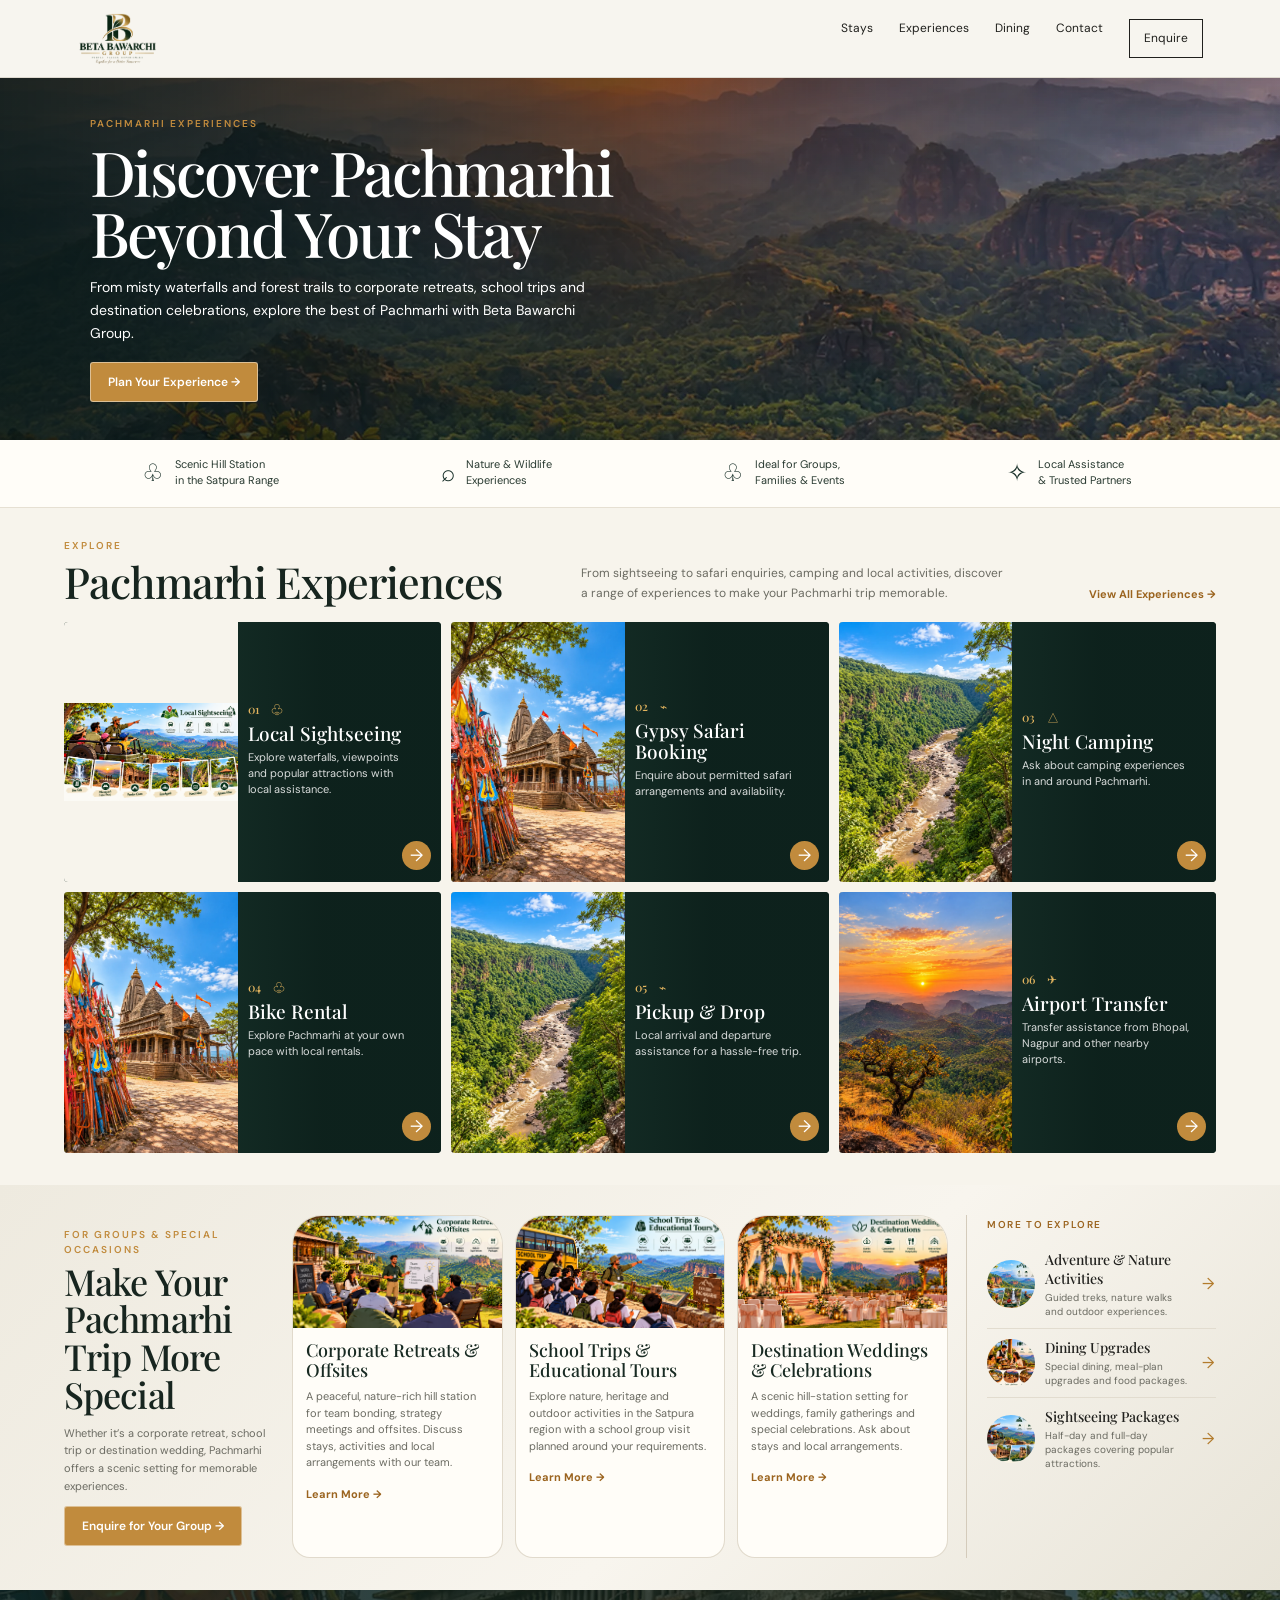
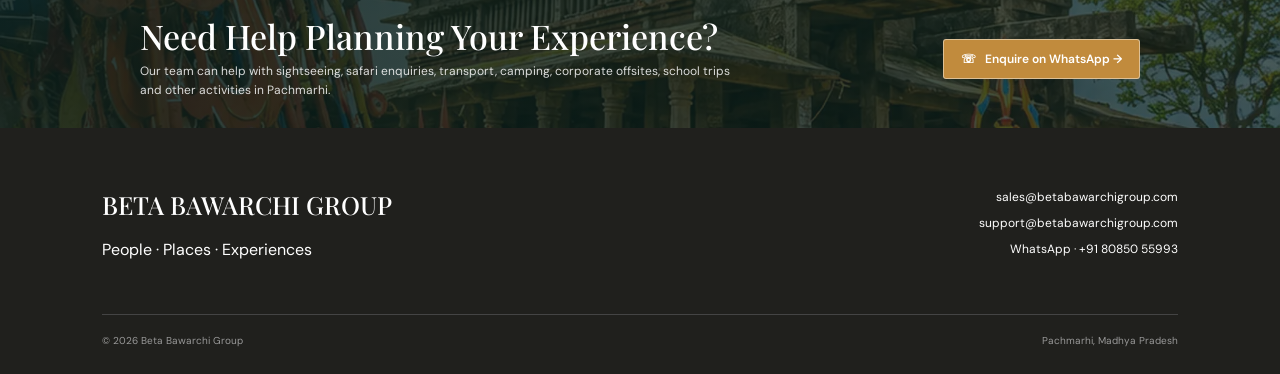
==== commit 2d6c457e: "Update index.html" ====
--- a/experiences/index.html
+++ b/experiences/index.html
@@ -596,19 +596,19 @@
         <div class="exp-more-list">
 
           <a class="exp-more-item" href="https://wa.me/918085055993?text=I%20would%20like%20to%20enquire%20about%20adventure%20and%20nature%20activities%20in%20Pachmarhi." target="_blank" rel="noopener noreferrer">
-            <img src="../images/Hero-slide/Destination-2-web.webp" alt="" loading="lazy">
+            <img src="../images/experience_image/Adventure & Nature Activities.jpg" alt="" loading="lazy">
             <span><strong>Adventure &amp; Nature Activities</strong><small>Guided treks, nature walks and outdoor experiences.</small></span>
             <span class="exp-more-arrow">→</span>
           </a>
 
           <a class="exp-more-item" href="https://wa.me/918085055993?text=I%20would%20like%20to%20enquire%20about%20dining%20upgrades%20and%20food%20packages." target="_blank" rel="noopener noreferrer">
-            <img src="../images/Hero-slide/Destination-3-web.webp" alt="" loading="lazy">
+            <img src="../images/experience_image/Sunset Dining Upgrades in the Mountains.jpg" alt="" loading="lazy">
             <span><strong>Dining Upgrades</strong><small>Special dining, meal-plan upgrades and food packages.</small></span>
             <span class="exp-more-arrow">→</span>
           </a>
 
           <a class="exp-more-item" href="https://wa.me/918085055993?text=Please%20share%20available%20half-day%20and%20full-day%20Pachmarhi%20sightseeing%20packages." target="_blank" rel="noopener noreferrer">
-            <img src="../images/Hero-slide/Destination-1-web.webp" alt="" loading="lazy">
+            <img src="../images/experience_image/Scenic Sightseeing Packages in the Mountains.jpg" alt="" loading="lazy">
             <span><strong>Sightseeing Packages</strong><small>Half-day and full-day packages covering popular attractions.</small></span>
             <span class="exp-more-arrow">→</span>
           </a>
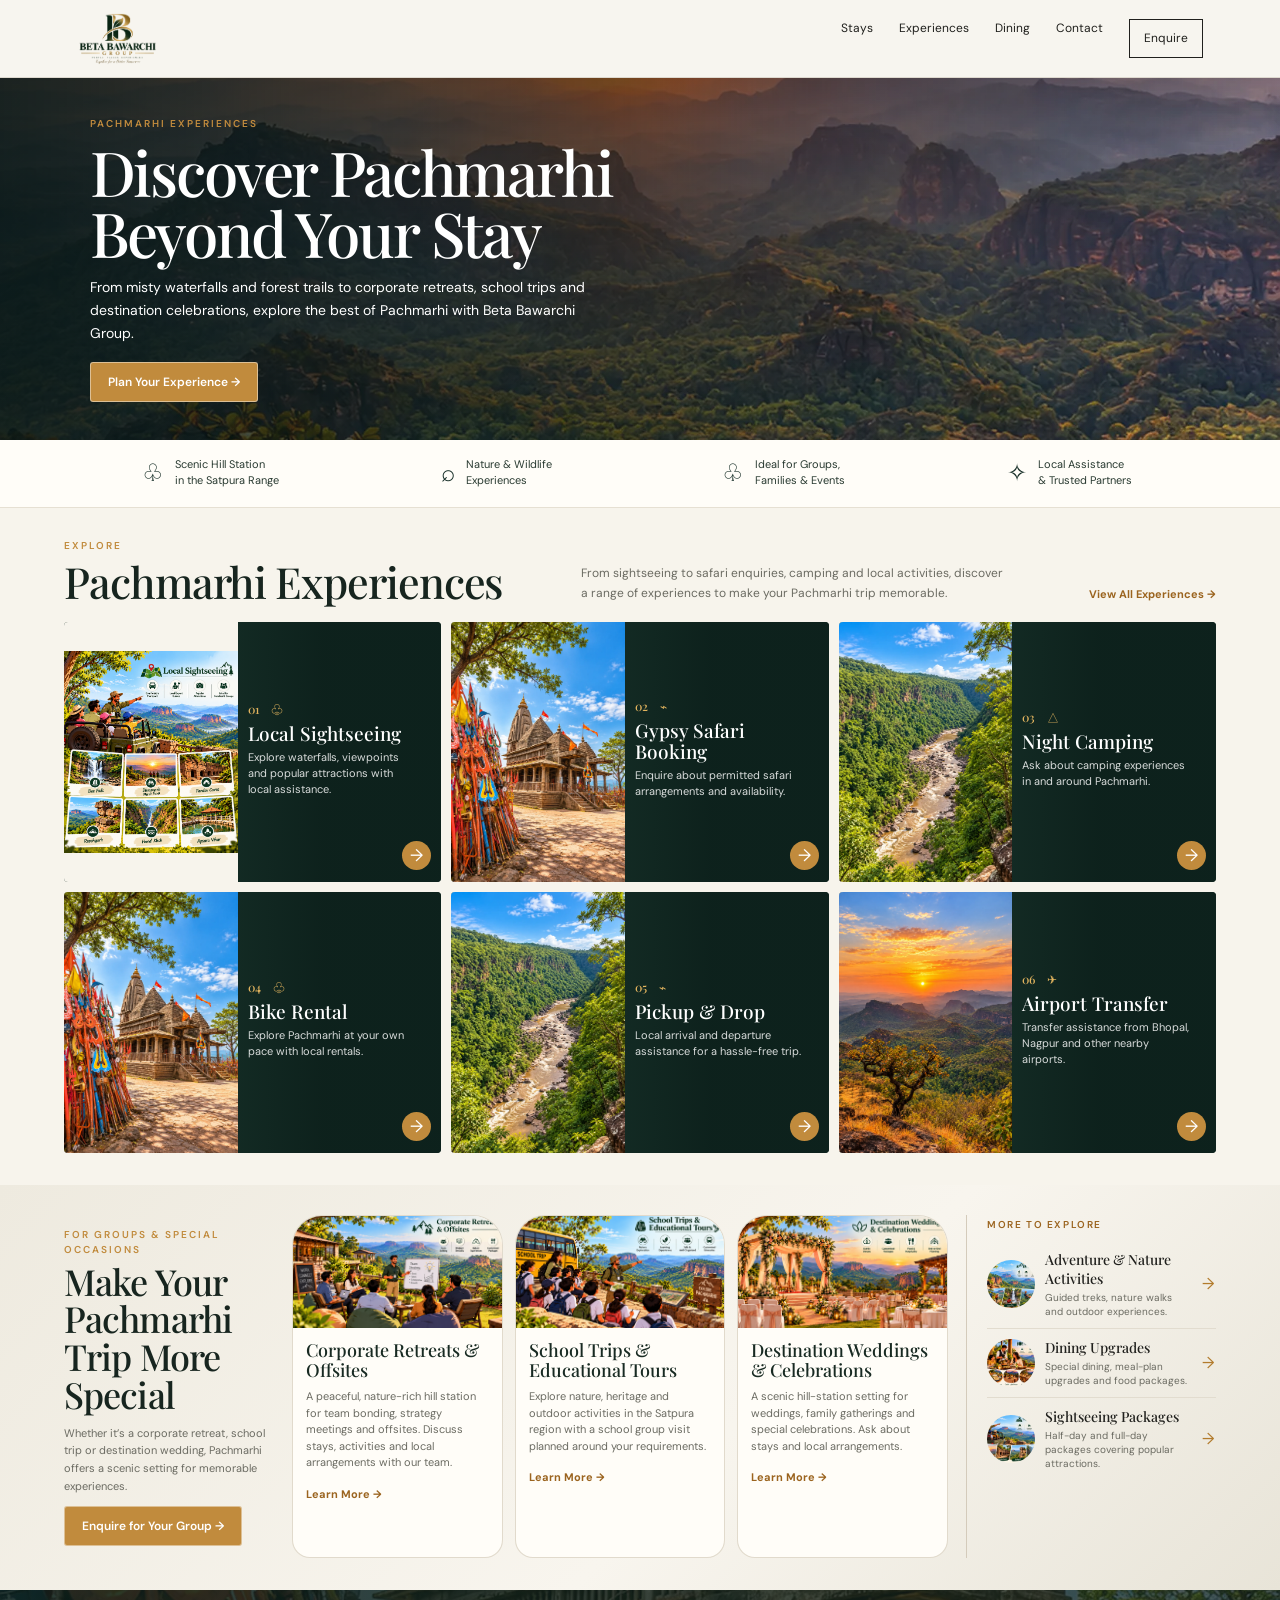
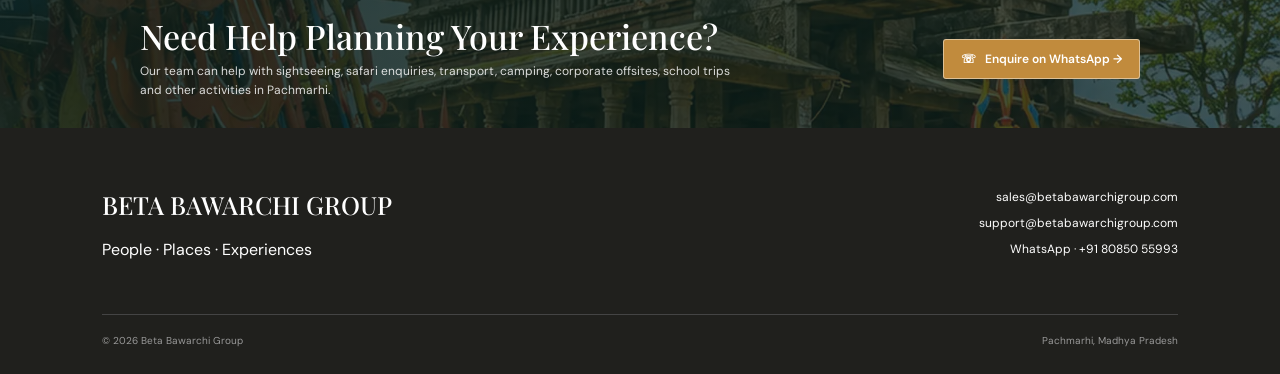
==== commit b7d12916: "Update index.html" ====
--- a/experiences/index.html
+++ b/experiences/index.html
@@ -511,7 +511,7 @@
     <div class="exp-feature-grid">
 
       <article class="exp-feature">
-        <img src="../images/experience_image/Local Sightseeing Adventure Poster.jpg" alt="Waterfall and forest scenery for Pachmarhi sightseeing" loading="lazy">
+        <img src="../images/experience_image/Local Sightseeing Safari Poster.jpg" alt="Waterfall and forest scenery for Pachmarhi sightseeing" loading="lazy">
         <div class="exp-feature-copy"><span class="exp-number">01　♧</span><h3>Local Sightseeing</h3><p>Explore waterfalls, viewpoints and popular attractions with local assistance.</p></div>
         <a class="exp-arrow" aria-label="Enquire about local sightseeing" href="https://wa.me/918085055993?text=I%20would%20like%20to%20enquire%20about%20Pachmarhi%20sightseeing." target="_blank" rel="noopener noreferrer">→</a>
       </article>
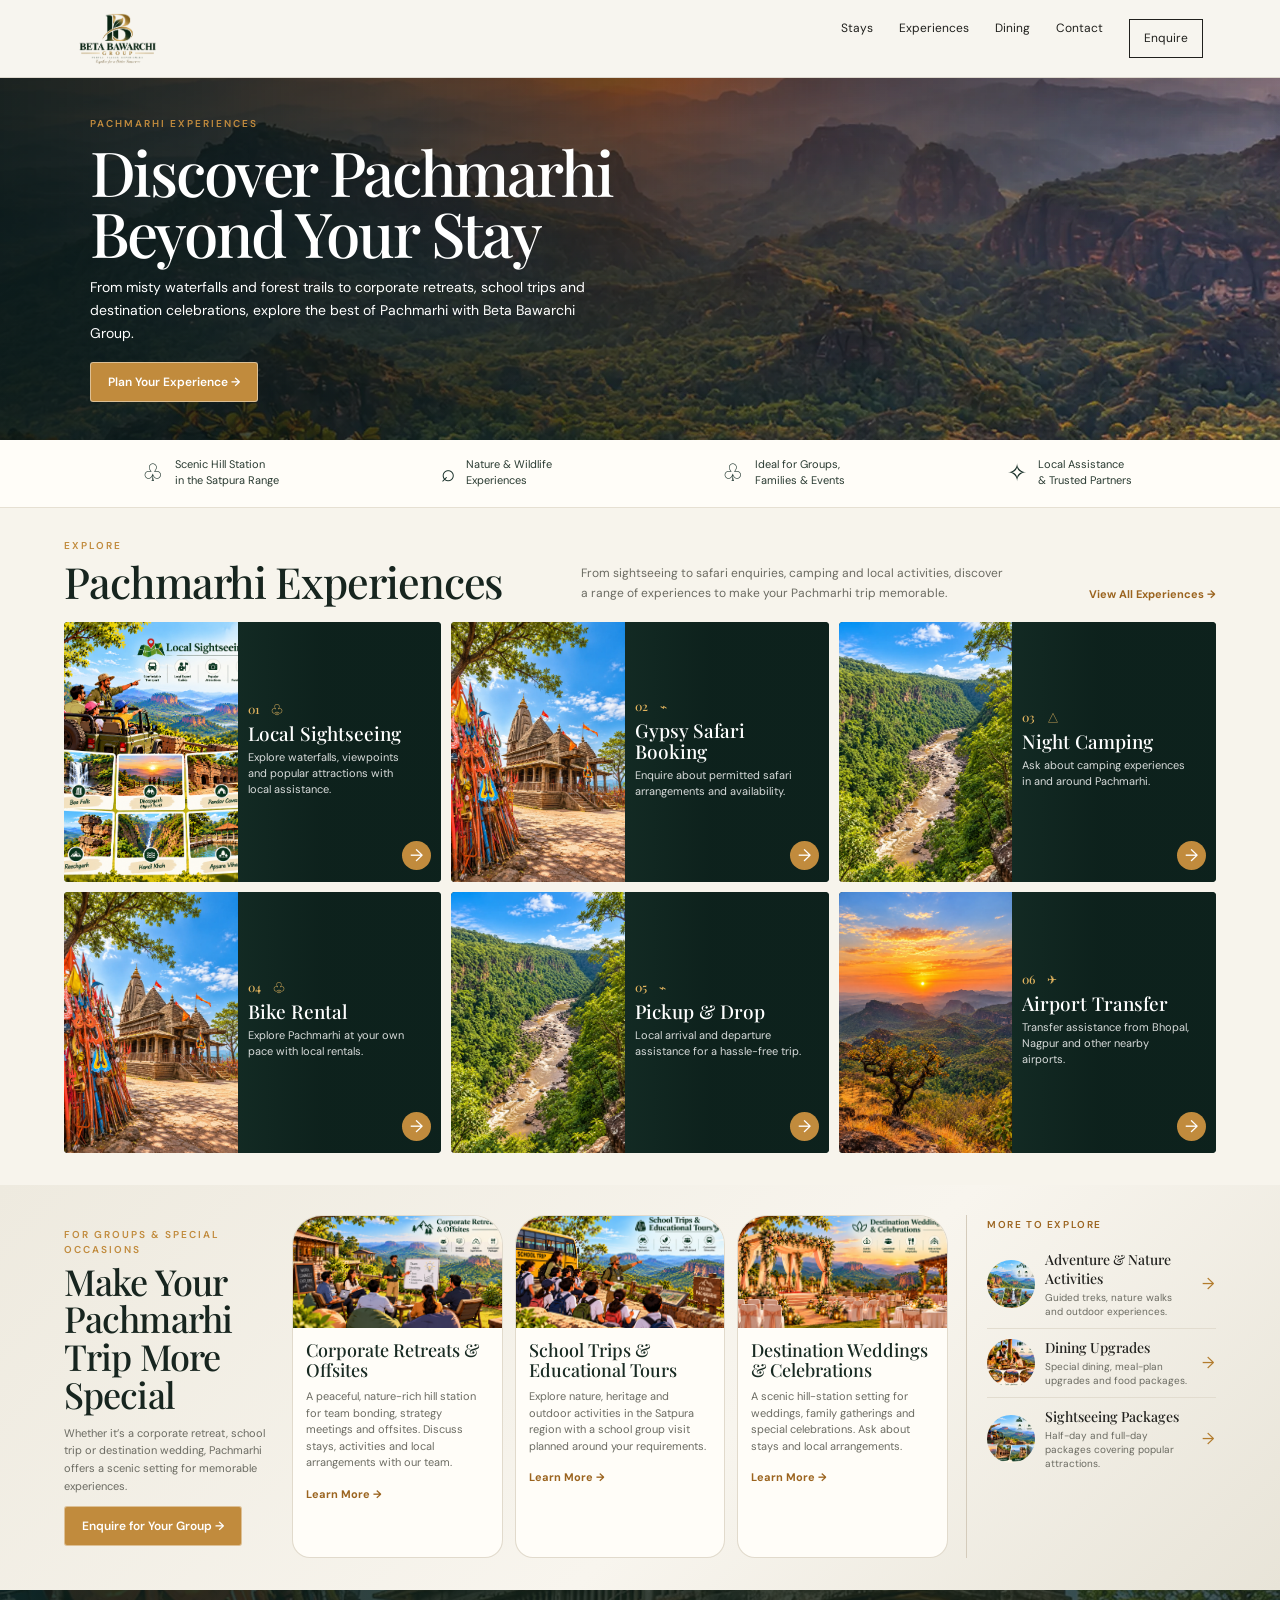
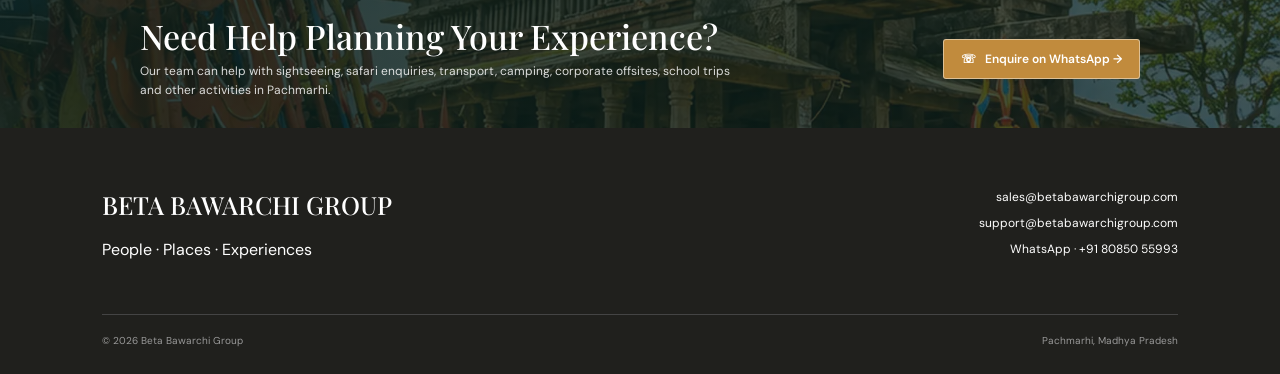
==== commit 0bfb0e9d: "Update index.html" ====
--- a/experiences/index.html
+++ b/experiences/index.html
@@ -200,7 +200,7 @@
       width: 100%;
       height: 100%;
       min-height: 142px;
-      object-fit: contain;
+      object-fit: cover;
       object-position: center;
       display: block;
       background: #f7f4ec;
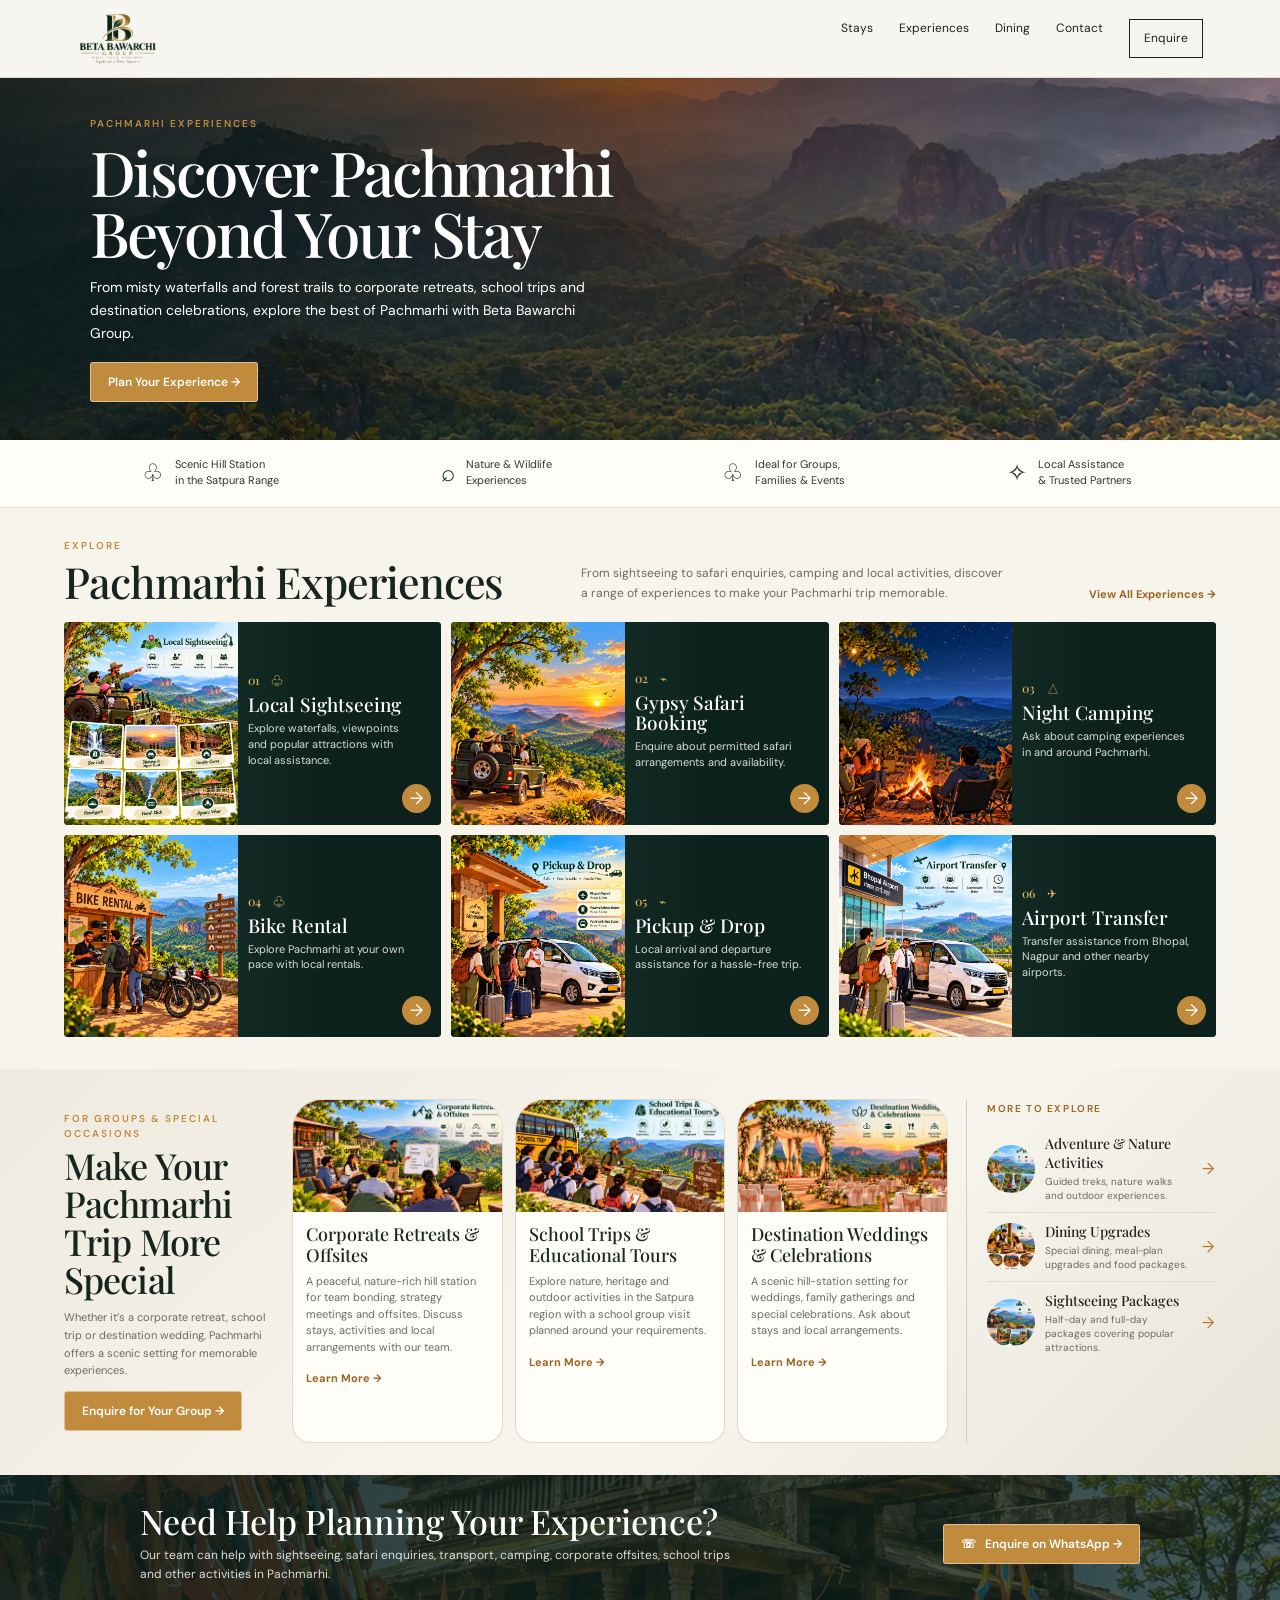
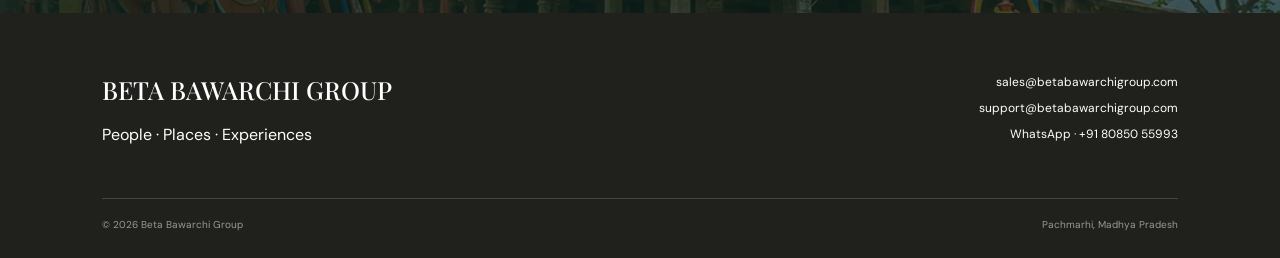
==== commit 33af77d2: "Update index.html" ====
--- a/experiences/index.html
+++ b/experiences/index.html
@@ -517,31 +517,31 @@
       </article>
 
       <article class="exp-feature">
-        <img src="../images/Hero-slide/Destination-2-web.webp" alt="Forest route in the Satpura region" loading="lazy">
+        <img src="../images/experience_image/Safari Sunset Overlook.jpg" alt="Forest route in the Satpura region" loading="lazy">
         <div class="exp-feature-copy"><span class="exp-number">02　⌁</span><h3>Gypsy Safari Booking</h3><p>Enquire about permitted safari arrangements and availability.</p></div>
         <a class="exp-arrow" aria-label="Enquire about gypsy safari booking" href="https://wa.me/918085055993?text=I%20would%20like%20to%20enquire%20about%20Gypsy%20safari%20booking." target="_blank" rel="noopener noreferrer">→</a>
       </article>
 
       <article class="exp-feature">
-        <img src="../images/Hero-slide/Destination-3-web.webp" alt="Outdoor camping experiences around Pachmarhi" loading="lazy">
+        <img src="../images/experience_image/Night_Camping.jpg" alt="Outdoor camping experiences around Pachmarhi" loading="lazy">
         <div class="exp-feature-copy"><span class="exp-number">03　△</span><h3>Night Camping</h3><p>Ask about camping experiences in and around Pachmarhi.</p></div>
         <a class="exp-arrow" aria-label="Enquire about night camping" href="https://wa.me/918085055993?text=I%20would%20like%20to%20enquire%20about%20camping%20in%20Pachmarhi." target="_blank" rel="noopener noreferrer">→</a>
       </article>
 
       <article class="exp-feature">
-        <img src="../images/Hero-slide/Destination-2-web.webp" alt="Scenic roads for exploring Pachmarhi by bike" loading="lazy">
+        <img src="../images/experience_image/Pachmarhi Bike Rental Adventure.jpg" alt="Scenic roads for exploring Pachmarhi by bike" loading="lazy">
         <div class="exp-feature-copy"><span class="exp-number">04　♧</span><h3>Bike Rental</h3><p>Explore Pachmarhi at your own pace with local rentals.</p></div>
         <a class="exp-arrow" aria-label="Enquire about bike rental" href="https://wa.me/918085055993?text=I%20would%20like%20to%20enquire%20about%20bike%20rental%20in%20Pachmarhi." target="_blank" rel="noopener noreferrer">→</a>
       </article>
 
       <article class="exp-feature">
-        <img src="../images/Hero-slide/Destination-3-web.webp" alt="Local road transport around Pachmarhi" loading="lazy">
+        <img src="../images/experience_image/Pachmarhi Pickup & Drop Adventure.jpg" alt="Local road transport around Pachmarhi" loading="lazy">
         <div class="exp-feature-copy"><span class="exp-number">05　⌁</span><h3>Pickup &amp; Drop</h3><p>Local arrival and departure assistance for a hassle-free trip.</p></div>
         <a class="exp-arrow" aria-label="Enquire about pickup and drop" href="https://wa.me/918085055993?text=I%20would%20like%20to%20enquire%20about%20pickup%20and%20drop%20in%20Pachmarhi." target="_blank" rel="noopener noreferrer">→</a>
       </article>
 
       <article class="exp-feature">
-        <img src="../images/Hero-slide/Destination-1-web.webp" alt="Travel connections for a Pachmarhi holiday" loading="lazy">
+        <img src="../images/experience_image/Bhopal Airport Transfer Adventure.jpg" alt="Travel connections for a Pachmarhi holiday" loading="lazy">
         <div class="exp-feature-copy"><span class="exp-number">06　✈</span><h3>Airport Transfer</h3><p>Transfer assistance from Bhopal, Nagpur and other nearby airports.</p></div>
         <a class="exp-arrow" aria-label="Enquire about airport transfer" href="https://wa.me/918085055993?text=I%20would%20like%20to%20enquire%20about%20airport%20transfer%20for%20Pachmarhi." target="_blank" rel="noopener noreferrer">→</a>
       </article>
